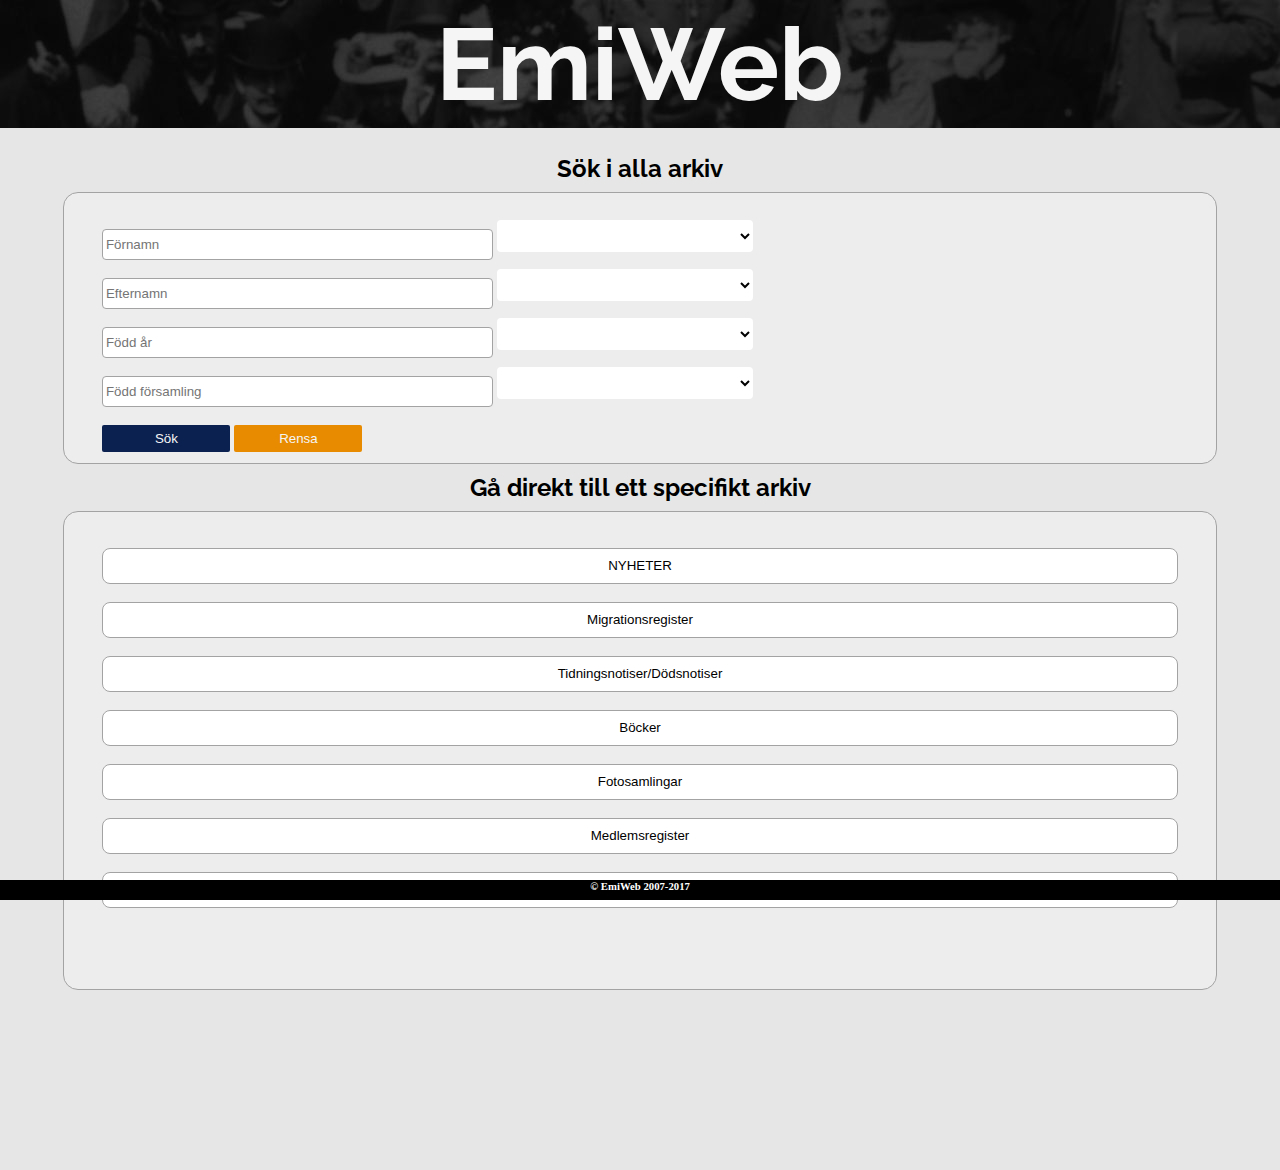
==== EmiWeb/EmiWeb/index.html @ d7b3f419 "Add files via upload" ====
<!DOCTYPE html>
<html lang="en">
<head>
  <meta charset="utf-8">
   <link rel="stylesheet" href="styles.css">
   <link rel="shortcut icon" href="emiweb.ico">
   <script src="script.js"></script>
  <link href="https://fonts.googleapis.com/css?family=Raleway:600&display=swap" rel="stylesheet">
  <title>EmiWeb</title>
</head>
<body>

<div class ="container">
    <div class ="header">
      <h1> EmiWeb </h1>
    </div>
    <div class ="content">
        <h2>Sök i alla arkiv</h2>
      <div class="allSearchForm">
        <form>
            <input type ="text" placeholder="Förnamn" name ="firstname">
            <select>
                <option value="volvo">Innehåller</option>
                <option value="saab">Börjar med</option>
                <option value="mercedes">Slutar med</option>
                <option value="audi">Exakt</option>
                <option value="audi">Soundex</option>
              </select> <br>
            <input type ="text" placeholder="Efternamn" name ="lastname">
            <select>
                <option value="volvo">Innehåller</option>
                <option value="saab">Börjar med</option>
                <option value="mercedes">Slutar med</option>
                <option value="audi">Exakt</option>
                <option value="audi">Soundex</option>
              </select> <br>
            <input type ="text" placeholder="Född år" name ="bornyear">
            <select>
                <option value="volvo">Innehåller</option>
                <option value="saab">Börjar med</option>
                <option value="mercedes">Slutar med</option>
                <option value="audi">Exakt</option>
                <option value="audi">Soundex</option>
              </select> <br>
            <input type ="text" placeholder="Född församling" name ="bornyear">
            <select>
                <option value="volvo">Innehåller</option>
                <option value="saab">Börjar med</option>
                <option value="mercedes">Slutar med</option>
                <option value="audi">Exakt</option>
                <option value="audi">Soundex</option>
              </select> <br>
        </form>
        <button class="button buttonSearch"> Sök </button>
        <button class="button buttonClear"> Rensa </button>
      </div>
        <h2>Gå direkt till ett specifikt arkiv</h2>
      <div class="specficSearch">
        <button class="button buttonArchive" onclick="showListFunction('showNews')">NYHETER</button> <br>
          <ul id= "showNews">
            <li>Svenskamerikanska kyrkoarkivet, ca 560.000 poster</li>
            <li>New Yorks passagerarlistor över skandinaver, ca ca 1.100.000 poster</li>
          </ul>
        <button class="button buttonArchive" onclick="showListFunction('showMigrationsregister')">Migrationsregister</button> <br>
        <ul id = "showMigrationsregister">
          <li><h5>Sverige</li></h5>
          <li>Passagerarlistor för svenska hamnar, ca 1.400.000 poster <a href = "infoArchive.html#InfoPassSweHarbor">(om arkivet)</a></li>
          <li>Emigranter i svenska kyrkböcker, ca 1.300.000 poster <a href = "infoArchive.html#InfoEmiSweChurch">(om arkivet)</a></li>
          <li>Immigranter i svenska kyrkböcker, ca 300.000 poster (om arkivet)</li>
          <li>Svenskar över Kristiania(Oslo), ca 18.000 poster (om arkivet)</li>
          <li>SCB Emigranter, ca 1.500.000 poster (om arkivet)</li>
          <li>SCB Immigranter, ca 500.000 poster (om arkivet)</li>
          <li><h5>Norge</li></h5>
          <li>Emigranter i norska kyrkböcker, ca 100.000 poster</li>
          <li>Immigranter i norska kyrkböcker, ca 4.500 poster (om arkivet)</li>
          <li><h5>Danmark</li></h5>
          <li>Den danska emigrantdatabasen, ca 400.000 poster (om arkivet)</li>
          <li><h5>Åland</li></h5>
          <li>Den åländska emigrantdatabasen, ca 1.900 poster (om arkivet)</li>
          <li><h5>Skandinavien</li></h5>
          <li>Mormonska passagerarlistor, Skandinavien, ca 27.000 poster(om arkivet)</li>
        </ul>
        <button class="button buttonArchive" onclick="showListFunction('showPaperDeath')">Tidningsnotiser/Dödsnotiser</button>  <br>
        <ul id ="showPaperDeath">
          <li>Dödsnotiser från Svenskamerikanska tidningar, ca 90.000 poster varav ca 4.600 skannade original (om arkivet)</li>
          <li>Tidningsnotiser från Värmländska tidningar, ca 4.300 poster (om arkivet)</li>
          <li>Riksföreningen Sverigekontakts personhistoriska arkiv, ca 5.500 poster (om arkivet)</li>
        </ul>
        <button class="button buttonArchive" onclick="showListFunction('showBooks')">Böcker</button> <br>
        <ul id ="showBooks">
          <li>Svenskamerikanskt bokindex, ca 20.000 poster (om arkivet)</li>
        </ul>
        <button class="button buttonArchive"onclick="showListFunction('showPhoto')">Fotosamlingar</button> <br>
        <ul id ="showPhoto">
          <li>Swenson Centers fotosamling, ca 1.500 poster (om arkivet)</li>
          <li>Sverige Amerika Centrets emigrantfotosamling, ca 1.700 poster (om arkivet)</li>
        </ul>
        <button class="button buttonArchive"onclick="showListFunction('showMembers')">Medlemsregister</button> <br>
        <ul id ="showMembers">
          <li>Svenskamerikanska föreningsmedlemmar, ca 31.000 poster (om arkivet)</li>
        </ul>
        <button class="button buttonArchive"onclick="showListFunction('showExtra')">Övrigt</button> <br>
        <ul id ="showExtra">
          <li>Dalslänningar födda i Amerika, ca 4.500 poster (om arkivet)</li>
          <li>Northern Pacific Railway Company, ca 3.100 filer (om arkivet)</li>
          <li>Beväringens Levnadsbeskrivningar, ca 5.000 poster (om arkivet)</li>
          <li>Arbetstillstånd Danmark, ca 100.000 poster</li>
          <li>Svenskar i Alaska, ca 4.000 poster (om arkivet)</li>
          <li>Svenskamerikanska jubileumsskrifter, ca 200 poster (om arkivet)</li>
        </ul>
        <br>
      </div>

  </div>
</div>

  <footer class ="myFooter">
    <h6> © EmiWeb 2007-2017 </h6>
  </footer>

</body>

</html>
---- EmiWeb/EmiWeb/styles.css ----
/*comment stylesheet*/

/*#0B2250*/
*{
    margin: 0;
}
body,html {
  width: 100%;
  height: 120%;
  background: #e6e6e6;
  display: flex;
  flex-direction: column;
}

/*********** ALL DIVS *****************/

.header {
  background-image:url("header.jpg");
  background-position: center;
  width:100%;
  height: 10vw;
  position:absolute;
}
.contentArchive{
  margin-top: 12vw;
  margin-left: 1vw;
  margin-right: 1vw;
  margin-bottom: 20px;
}

.container{
  margin-top: 10vw;
  width: 100vw;
  height:130%;
  margin: 0 auto;
  position: absolute;
  color:black;
}
.content{
  margin-top: 12vw;
}
.allSearchForm{
  width:87vw;
  background-color: #ededed;
  height: 27vh;
  margin: 0 auto;
  margin-top: 1vh;
  margin-bottom: 1vh;
  border-radius: 15px;
  border: 0.5px solid #a3a3a3;
  padding-top: 3vh;
  padding-left: 3vw;
  min-height: calc(3*5vh);
  vertical-align: middle;

}
.specficSearch{
  background-color:#ededed;
  width:84vw;
  height:50vh;
  margin: 0 auto;
  margin-top: 1vh;
  border-radius: 15px;
  border: 0.5px solid #a3a3a3;
  margin-bottom: 10vh;
  padding-top: 3vh;
  padding-left: 3vw;
  padding-right: 3vw;
  overflow: auto;
}

footer{
  width:100%;
  height:20px;
  background-color: black;
  color: white;
  text-align: center;
  position: fixed;
  left: 0;
  bottom: 0;
}

/******** ALL TEXTS AND HEADERS ***********/

h1 {
    font-family: 'Raleway', sans-serif;
    color:#F5F5F5;
    font-size: 8vw;
    margin: 0;
    position: absolute;
    top: 50%;
    left: 50%;
    transform: translate(-50%, -50%);
    overflow: hidden;
}

h2{
  font-family: 'Raleway', sans-serif;
  color:black;
  text-align: center;

}

h5{
    font-family: 'Raleway', sans-serif;
    font-size: 2vh;
}
/******** BUTTONS ***********/

.button{
  cursor:pointer;
  text-align: center;
  height: 3vh;
  width: 10vw;
  margin-top:1vh;
  margin-bottom: 1vh;
}
.buttonSearch{
  background-color: #0B2250;
  color:#F5F5F5;
  border-radius: 2px;
  border:none;
}
.buttonSearch:hover{
  background-color: #263f70;
}
.buttonClear{
  background-color: #e88b00;
  color:#F5F5F5;
  border-radius: 2px;
  border:none;
}
.buttonClear:hover{
  background-color: #eda539;
}

.buttonArchive{
  width:100%;
  height:4vh;
  background-color: white;
  border-radius: 8px;
    border: 1px solid #a3a3a3;
}
.buttonArchive:hover{
  width:100%;
  height:4vh;
  background-color: grey;
}
/******** STYLE THE INPUT FORM ***********/
input[type=text] {
  border: 1px solid #a3a3a3;
  border-radius: 4px;
  height: 3vh;
  width: 30vw;
  padding-left: 0.2vw;
  margin-bottom: 1vh;
}
::placeholder{
  margin-left: 10vw;
}
select{
  height: 3vh;
  width: 20vw;
  padding: 16px 20px;
  border: none;
  border-radius: 4px;
  background-color: white;
}
/******** STYLE LIST ***********/
ul{
  list-style-type: none;
  display: none;
  font-size: 2vh;
  font-family: arial;
}
#showNews{
  display: none;
  color: black;

}
#showMigrationsregister{
  display:none;
  color:black;
}
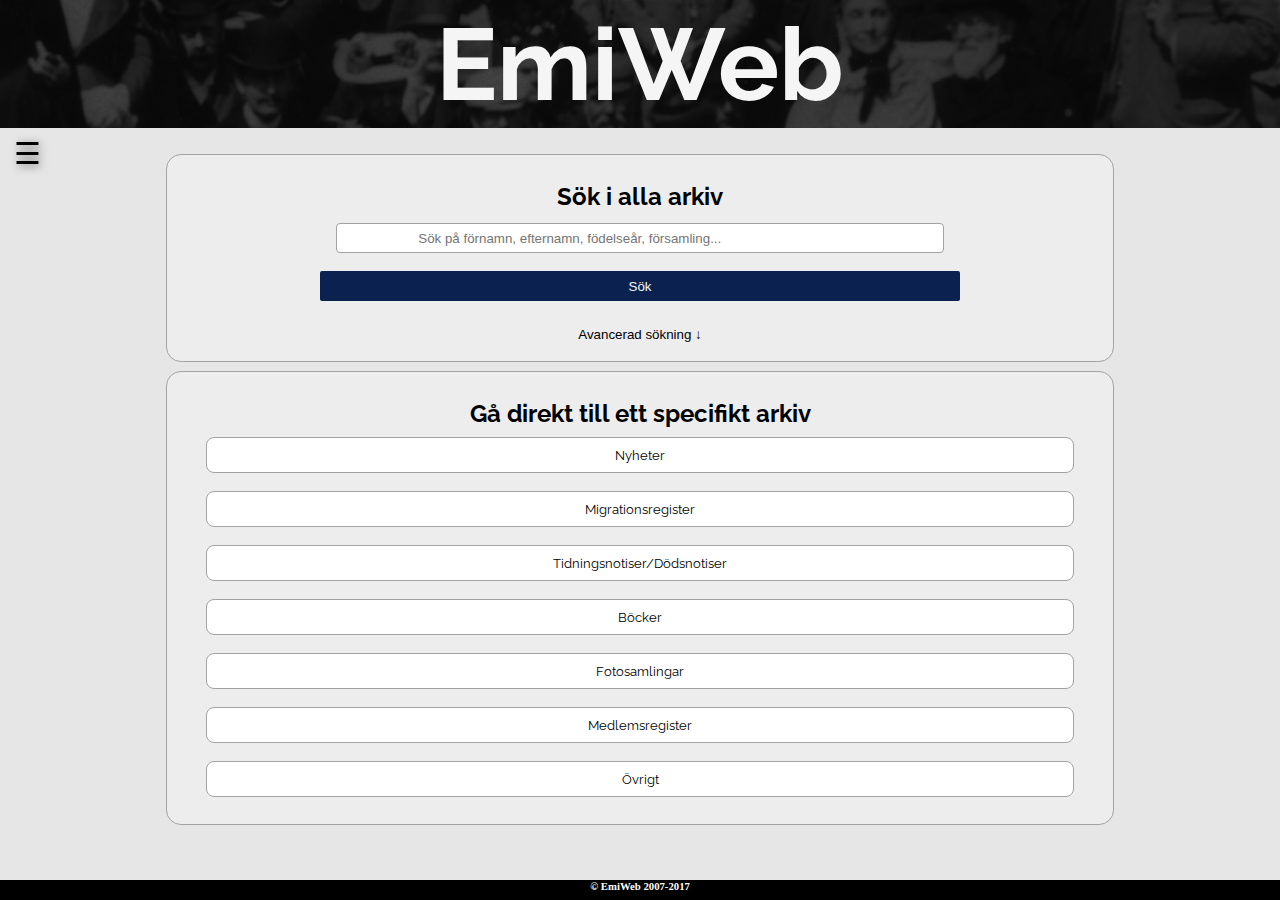
==== commit 3272b9c8: "Add files via upload" ====
--- a/EmiWeb/EmiWeb/index.html
+++ b/EmiWeb/EmiWeb/index.html
@@ -2,10 +2,12 @@
 <html lang="en">
 <head>
   <meta charset="utf-8">
+  <meta name="viewport" content="width=device-width, initial-scale=1">
    <link rel="stylesheet" href="styles.css">
    <link rel="shortcut icon" href="emiweb.ico">
-   <script src="script.js"></script>
-  <link href="https://fonts.googleapis.com/css?family=Raleway:600&display=swap" rel="stylesheet">
+   <script src = "https://ajax.googleapis.com/ajax/libs/jquery/3.2.1/jquery.min.js"></script>
+   <script src="script2.js"></script>
+  <link href="https://fonts.googleapis.com/css?family=Raleway:400,600&display=swap" rel="stylesheet">
   <title>EmiWeb</title>
 </head>
 <body>
@@ -14,49 +16,47 @@
     <div class ="header">
       <h1> EmiWeb </h1>
     </div>
+
+    <div id ="frontSideNav" class ="sidenav">
+      <a href="javascript:void(0)" class="closebtn" onclick="closeNav()">&times;</a>
+      <a href="index.html">Start</a>
+      <a href="#">Sök</a>
+      <a href="help.html#help-faq">Hjälp</a>
+      <a href="#">Kontakt</a>
+      <br><br>
+      <a href="#">Min sida</a>
+      <a href="#">Logga ut</a>
+  </div>
+
+  <button onclick="openNav()" id="myNavBtn" title="Go to top">&#9776;</button>
+
     <div class ="content">
-        <h2>Sök i alla arkiv</h2>
+
       <div class="allSearchForm">
-        <form>
-            <input type ="text" placeholder="Förnamn" name ="firstname">
-            <select>
-                <option value="volvo">Innehåller</option>
-                <option value="saab">Börjar med</option>
-                <option value="mercedes">Slutar med</option>
-                <option value="audi">Exakt</option>
-                <option value="audi">Soundex</option>
-              </select> <br>
-            <input type ="text" placeholder="Efternamn" name ="lastname">
-            <select>
-                <option value="volvo">Innehåller</option>
-                <option value="saab">Börjar med</option>
-                <option value="mercedes">Slutar med</option>
-                <option value="audi">Exakt</option>
-                <option value="audi">Soundex</option>
-              </select> <br>
-            <input type ="text" placeholder="Född år" name ="bornyear">
-            <select>
-                <option value="volvo">Innehåller</option>
-                <option value="saab">Börjar med</option>
-                <option value="mercedes">Slutar med</option>
-                <option value="audi">Exakt</option>
-                <option value="audi">Soundex</option>
-              </select> <br>
-            <input type ="text" placeholder="Född församling" name ="bornyear">
-            <select>
-                <option value="volvo">Innehåller</option>
-                <option value="saab">Börjar med</option>
-                <option value="mercedes">Slutar med</option>
-                <option value="audi">Exakt</option>
-                <option value="audi">Soundex</option>
-              </select> <br>
-        </form>
-        <button class="button buttonSearch"> Sök </button>
-        <button class="button buttonClear"> Rensa </button>
+<h2>Sök i alla arkiv</h2>
+        <div id="formDiv">
+          <form  name="allSearchForms" action="result.html" method="GET" onsubmit="googleSearchFunction()">
+              <input type ="search" autocomplete="off" id="googleSearch" placeholder="Sök på förnamn, efternamn, födelseår, församling..." name ="allSearchInput">
+              <button onclick="allSearchFunction" type="submit" class="button buttonSearch"> Sök </button>
+            </form>
+            <button class="button AdvancedSearch" onclick="openAdvancedSearch()"> Avancerad sökning &#8595; </button>
+        </div>
+        <div id="AdvancedMenu">
+          <h3> Sök med avancerad sökning </h3>
+          <form  name="advancedSearchForm" action="result.html" method="GET" onsubmit="AdvancedSearchFunction()">
+              <input type ="search" autocomplete="off" id="advSearch" placeholder="Förnamn..." name ="FirstName"><br>
+              <input type ="search" autocomplete="off" id="advSearch" placeholder="Efternamn..." name ="LastName"><br>
+              <input type ="search" autocomplete="off" id="advSearch" placeholder="Födelseår..." name ="DateBirth"><br>
+              <button onclick="allSearchFunction()" type="submit" class="button buttonSearch"> Sök med avancerad sökning </button>
+            </form>
+        </div>
       </div>
-        <h2>Gå direkt till ett specifikt arkiv</h2>
+      <div>
+
+
       <div class="specficSearch">
-        <button class="button buttonArchive" onclick="showListFunction('showNews')">NYHETER</button> <br>
+<h2>Gå direkt till ett specifikt arkiv</h2>
+        <button class="button buttonArchive" onclick="showListFunction('showNews')">Nyheter</button> <br>
           <ul id= "showNews">
             <li>Svenskamerikanska kyrkoarkivet, ca 560.000 poster</li>
             <li>New Yorks passagerarlistor över skandinaver, ca ca 1.100.000 poster</li>
--- a/EmiWeb/EmiWeb/styles.css
+++ b/EmiWeb/EmiWeb/styles.css
@@ -3,16 +3,31 @@
 /*#0B2250*/
 *{
     margin: 0;
+    box-sizing: border-box;
 }
 body,html {
   width: 100%;
-  height: 120%;
+  height: 100%;
   background: #e6e6e6;
   display: flex;
   flex-direction: column;
 }
-
 /*********** ALL DIVS *****************/
+
+#AdvancedMenu{
+  display: none;
+  text-align: center;
+  margin-bottom: 2vh;
+  min-height: 150px;
+  margin-top: -10px;
+}
+#formDiv{
+  width: 100%;
+  min-height: 150px;
+  position: relative;
+  vertical-align: middle;
+  text-align: center;
+}
 
 .header {
   background-image:url("header.jpg");
@@ -23,15 +38,16 @@
 }
 .contentArchive{
   margin-top: 12vw;
-  margin-left: 1vw;
-  margin-right: 1vw;
+  margin-left: 50px;
+  margin-right: 50px;
   margin-bottom: 20px;
+  text-align: justify;
 }
 
 .container{
   margin-top: 10vw;
   width: 100vw;
-  height:130%;
+  height:100%;
   margin: 0 auto;
   position: absolute;
   color:black;
@@ -39,40 +55,101 @@
 .content{
   margin-top: 12vw;
 }
-.allSearchForm{
-  width:87vw;
-  background-color: #ededed;
-  height: 27vh;
+.helpcontainer{
+  margin-top:12vw;
+  margin-left:50px;
+  margin-right: 50px;
+}
+
+.help-Shift{
+    background-color: white;
+}
+.help-menu{
+  width:100%;
+  margin-top: 1vw;
+  display: flex;
+  overflow: auto;
+  font-family: 'Raleway', sans-serif;
+}
+
+.helpSection{
+  display: none;
+  margin-left: 10px;
+  margin-right: 10px;
+  margin-top:1vw;
+  text-align: justify;
+}
+.upperMenuSearch{
+  display: table;
   margin: 0 auto;
   margin-top: 1vh;
   margin-bottom: 1vh;
+}
+.allSearchForm{
+  /*height:200px;*/
+  background-color: red;
+  min-height: 150px;
+  width:74vw;
+  height: 100%;
+  display: block;
+  background-color: #ededed;
   border-radius: 15px;
   border: 0.5px solid #a3a3a3;
+  margin: 0 auto;
+  position: relative;
+  margin-top: 1vh;
+  margin-bottom: 1vh;
+  overflow:auto;
+  vertical-align: middle;
   padding-top: 3vh;
   padding-left: 3vw;
-  min-height: calc(3*5vh);
-  vertical-align: middle;
-
+  padding-right: 3vw;
 }
 .specficSearch{
   background-color:#ededed;
-  width:84vw;
-  height:50vh;
+  width:74vw;
+  /*height:50vh;*/
   margin: 0 auto;
   margin-top: 1vh;
   border-radius: 15px;
   border: 0.5px solid #a3a3a3;
   margin-bottom: 10vh;
+  vertical-align: middle;
   padding-top: 3vh;
   padding-left: 3vw;
   padding-right: 3vw;
   overflow: auto;
-}
-
+  display: table;
+}
+
+.containerResult{
+  margin-top: 12vw;
+  margin-left: 50px;
+  margin-right: 50px;
+  margin-bottom: 20px;
+}
+
+#results{
+  background-color:#ededed;
+  width:80%;
+  height:50%;
+  margin: 0 auto;
+  border-radius: 15px;
+  border: 0.5px solid #a3a3a3;
+  padding-top: 3vh;
+  padding-left: 3vw;
+  padding-bottom: 3vh;
+  padding-right: 3vw;
+  display: table;
+  margin-bottom: 4vh;
+  margin-top: 1vh;
+  overflow: auto;
+}
 footer{
   width:100%;
   height:20px;
   background-color: black;
+  margin-top: 30px;
   color: white;
   text-align: center;
   position: fixed;
@@ -100,12 +177,77 @@
   text-align: center;
 
 }
-
+h3{
+    font-family: 'Raleway', sans-serif;
+    font-size: 2vw;
+}
 h5{
     font-family: 'Raleway', sans-serif;
     font-size: 2vh;
 }
+hr {
+    display: block;
+    height: 2px;
+    border: 0;
+    border-top: 3px dashed #ccc;
+    margin: 1em 0;
+    padding: 0;
+}
 /******** BUTTONS ***********/
+
+
+.help-button{
+  cursor: pointer;
+  color:#F5F5F5;
+  display: block;
+  width: 100%;
+  height: 50px;
+  text-align: center;
+  font-size: 25px;
+  font-family: 'Raleway', sans-serif;
+  vertical-align: middle;
+  overflow: scroll;
+  background-color: black;
+}
+.help-button:checked{
+  background-color: white;
+  color:black;
+}
+#myBtn {
+  height: 50px;
+  width: 50px;
+  font-size: 40px;
+  opacity: 0.8;
+  background-color: white;
+  position: fixed;
+  bottom: 30px;
+  z-index: 99;
+  right: 30px;
+  cursor: pointer;
+  display: none;
+  vertical-align: middle;
+  text-align: center;
+  border-radius: 10px; /* Rounded corners */
+}
+
+#myBtn:hover {
+  background-color: #555; /* Add a dark-grey background on hover */
+}
+
+#myNavBtn{
+  height: 50px;
+  width: 50px;
+  position: fixed;
+  /*z-index: 99;*/
+  left:2px;
+  top: 10vw;
+  cursor: pointer;
+  border: none;
+  background-color: transparent;
+  transition: 0.5s;
+  font-size: 30px;
+  text-shadow: 2px 2px 8px #6b6b6b;
+}
 
 .button{
   cursor:pointer;
@@ -117,9 +259,16 @@
 }
 .buttonSearch{
   background-color: #0B2250;
+  width: 50vw;
+  height: 3vh;
+  min-height: 30px;
   color:#F5F5F5;
   border-radius: 2px;
   border:none;
+  margin-top: 1vh;
+  text-align: center;
+  position: relative;
+
 }
 .buttonSearch:hover{
   background-color: #263f70;
@@ -139,25 +288,52 @@
   height:4vh;
   background-color: white;
   border-radius: 8px;
-    border: 1px solid #a3a3a3;
+  font-family: 'Raleway', sans-serif;
+  border: 1px solid #a3a3a3;
 }
 .buttonArchive:hover{
   width:100%;
   height:4vh;
   background-color: grey;
 }
+
+.AdvancedSearch{
+  border: none;
+  height: 2vh;
+  min-height: 30px;
+  background-color: #ededed;
+  width: auto;
+}
+.AdvancedSearch:hover{
+  border: none;
+  text-decoration: underline;
+  background-color: #ededed;
+  width: auto;
+}
+#turnaround{
+  -webkit-transform: rotate(-90deg);
+  -moz-transform: rotate(-90deg);
+}
 /******** STYLE THE INPUT FORM ***********/
-input[type=text] {
+input[type=search] {
   border: 1px solid #a3a3a3;
+  height: 2vh;
+  min-height: 30px;
+  width:  70%;
+  margin: 0 auto;
+  margin-left: auto;
+  margin-right: auto;
   border-radius: 4px;
-  height: 3vh;
-  width: 30vw;
   padding-left: 0.2vw;
   margin-bottom: 1vh;
+  text-align: center;
+  position: relative;
+  margin-top: 1vw;
 }
 ::placeholder{
   margin-left: 10vw;
 }
+
 select{
   height: 3vh;
   width: 20vw;
@@ -173,12 +349,344 @@
   font-size: 2vh;
   font-family: arial;
 }
-#showNews{
+
+li{
+  height:30px;
+  width:100%;
+
+}
+
+/******** STYLE LINKS ***********/
+
+a{
+  color:#e88b00;
+  text-decoration: none;
+}
+a:hover{
+  text-decoration:underline;
+}
+
+/************ NAVBAR ************/
+
+.sidenav {
+  height: 100%;
+  width: 0;
+  position: fixed;
+  z-index: 1;
+  top: 0;
+  left: 0;
+  background-color: #111;
+  overflow-x: hidden;
+  overflow: auto;
+  transition: 0.5s;
+  padding-top: 60px;
+}
+
+.sidenav a {
+  padding: 8px 8px 8px 32px;
+  text-decoration: none;
+  font-size: 25px;
+  font-family:  'Raleway', sans-serif;
+  color: #818181;
+  display: block;
+}
+
+.sidenav a:hover {
+  color: #f1f1f1;
+}
+
+.sidenav .closebtn {
+  position: absolute;
+  top: 0;
+  right: 25px;
+  font-size: 36px;
+  margin-left: 50px;
+}
+
+/* Responsive layout - when the screen is less than 600px wide, make the two columns stack on top of each other instead of next to each other */
+@media screen and (max-width: 600px) {
+
+  #myNavBtn{
+    font-size: 15px;
+    height:15px;
+    width:15px;
+  }
+
+  #myBtn{
+    height: 25px;
+    width: 25px;
+    font-size: 15px;
+    opacity: 0.8;
+  }
+
+  .contentArchive{
+    margin-left: 25px;
+    margin-right: 25px;
+    font-size: 12px;
+
+
+  }
+  ::placeholder{
+    margin-left: 10vw;
+    font-size: 1vw;
+  }
+
+  .helpcontainer{
+    margin-top:10vw;
+    margin-left:25px;
+    margin-right: 25px;
+  }
+
+  .containerResult{
+    margin-top: 12vw;
+    margin-left: 15px;
+    margin-right: 15px;
+    margin-bottom: 20px;
+  }
+  .help-button{
+    font-size: 15px;
+  }
+
+  .resultHeading{
+    font-size: 100%;
+  }
+}
+
+
+#help-contact{
+  display: block;
+}
+
+.tabsContain{
+  display: flex;
+  position: relative;
+  background-color:#1abc9c;
+
+  height: 50%;
+}
+
+.tabs::before,
+.tabs::after {
+  content: "";
+  display: table;
+}
+.tabs::after {
+  clear: both;
+}
+
+.tab{
+  width:100%;
+  float: left;
+}
+
+.tab-switch{
   display: none;
-  color: black;
-
-}
-#showMigrationsregister{
-  display:none;
-  color:black;
-}
+}
+.tab-label{
+  position: relative;
+  display: block;
+  cursor: pointer;
+  color:fff;
+  position: relative;
+  background:  #1abc9c;
+  border-right: 0.125rem solid #16a085;
+}
+
+.tab-label:hover{
+  transition: top 0.25s;
+}
+
+.tab-content{
+  position: absolute;
+  z-index: 1;
+  transition: all 0.35s;
+  opacity: 0;
+  overflow: hidden;
+  background: #fff;
+}
+
+.tab-switch:checked + .tab-label {
+  background: #fff;
+  color: #2c3e50;
+  border-bottom: 0;
+  border-right: 0.125rem solid #fff;
+  transition: all 0.35s;
+  z-index: 1;
+  top: -0.0625rem;
+}
+.tab-switch:checked + label + .tab-content {
+  z-index: 2;
+  opacity: 1;
+  transition: all 0.35s;
+}
+
+
+
+  /********** RESULT SECTION STYLES ************/
+
+  .resultDivContainer{
+    width:100%;
+    /*height:100px;*/
+    display: flex;
+    z-index: 99;
+
+  }
+  .resultDivHead{
+    width: 50%;
+    flex:none;
+    vertical-align: middle;
+    margin: 0 auto;
+    float: left;
+    padding-top: 3vh;
+    padding-left: 3vw;
+    padding-bottom: 3vh;
+    padding-right: 3vw;
+    font-family:  'Raleway', sans-serif;
+
+  }
+  .resultDivPerson{
+    flex:1;
+  /*  height:100px;*/
+    width: 50%;
+    display:table;
+    margin-top: 3vh;
+    margin-bottom: 3vh;
+  }
+
+  .resultListLI{
+    display: table-row;
+    width:100%;
+  }
+  .resultListLI:nth-child(odd) {
+    background-color: #dedede;
+
+}
+
+#tableIdResult{
+  width: 100%;
+}
+#resultListOL{
+  padding: 0;
+  list-style-type: none;
+  width:100%;
+  display: table;
+}
+
+#number_of_hits_h5{
+  text-align: center;
+  margin-bottom: 1vh;
+  font-size:(1vh+1vw);
+}
+
+#jsonfan{
+  display: none;
+}
+th{
+  font-family:'Raleway', sans-serif;
+  font-size: 15px;
+}
+table {
+    border-collapse: collapse;
+}
+tr {
+
+  border-bottom:1pt solid grey;
+}
+td{
+  font-family:'Raleway', sans-serif;
+  font-style: medium;
+  float: right;
+  text-align: right;
+  font-size: 10px;
+  display: table-cell;
+  width: 100%;
+  margin-top:3px;
+}
+
+
+
+@media screen and (max-width: 400px) {
+
+  #myNavBtn{
+    font-size: 10px;
+    height:10px;
+    width:10px;
+  }
+
+  #myBtn{
+    height: 15px;
+    width: 15px;
+    font-size: 5px;
+    opacity: 0.8;
+  }
+
+  .contentArchive{
+    margin-left: 25px;
+    margin-right: 25px;
+    font-size: 12px;
+
+
+  }
+  ::placeholder{
+    margin-left: 10vw;
+    font-size: 1vh;
+  }
+
+  .helpcontainer{
+    margin-top:10vw;
+    margin-left:25px;
+    margin-right: 25px;
+  }
+
+  .containerResult{
+    margin-top: 12vw;
+    margin-left: 15px;
+    margin-right: 15px;
+    margin-bottom: 20px;
+  }
+  .help-button{
+    font-size: 15px;
+  }
+
+  .resultHeading{
+    font-size: 100%;
+  }
+
+  .resultDivHead{
+    font-size:10px;
+  }
+
+  th{
+    font-family:'Raleway', sans-serif;
+    font-size: 10px;
+  }
+  td{
+    font-family:'Raleway', sans-serif;
+    font-style: medium;
+    float: right;
+    text-align: right;
+    font-size: 8px;
+    display: table-cell;
+    width: 100%;
+    margin-top:3px;
+  }
+}
+
+/***************** PROFILE ***********************/
+
+.personCont{
+  background-color:#ededed;
+  width:74vw;
+  /*height:50vh;*/
+  margin: 0 auto;
+  margin-top: 1vh;
+  border-radius: 15px;
+  border: 0.5px solid #a3a3a3;
+  margin-bottom: 10vh;
+  vertical-align: middle;
+  padding-top: 3vh;
+  padding-left: 3vw;
+  padding-right: 3vw;
+  overflow: auto;
+
+}
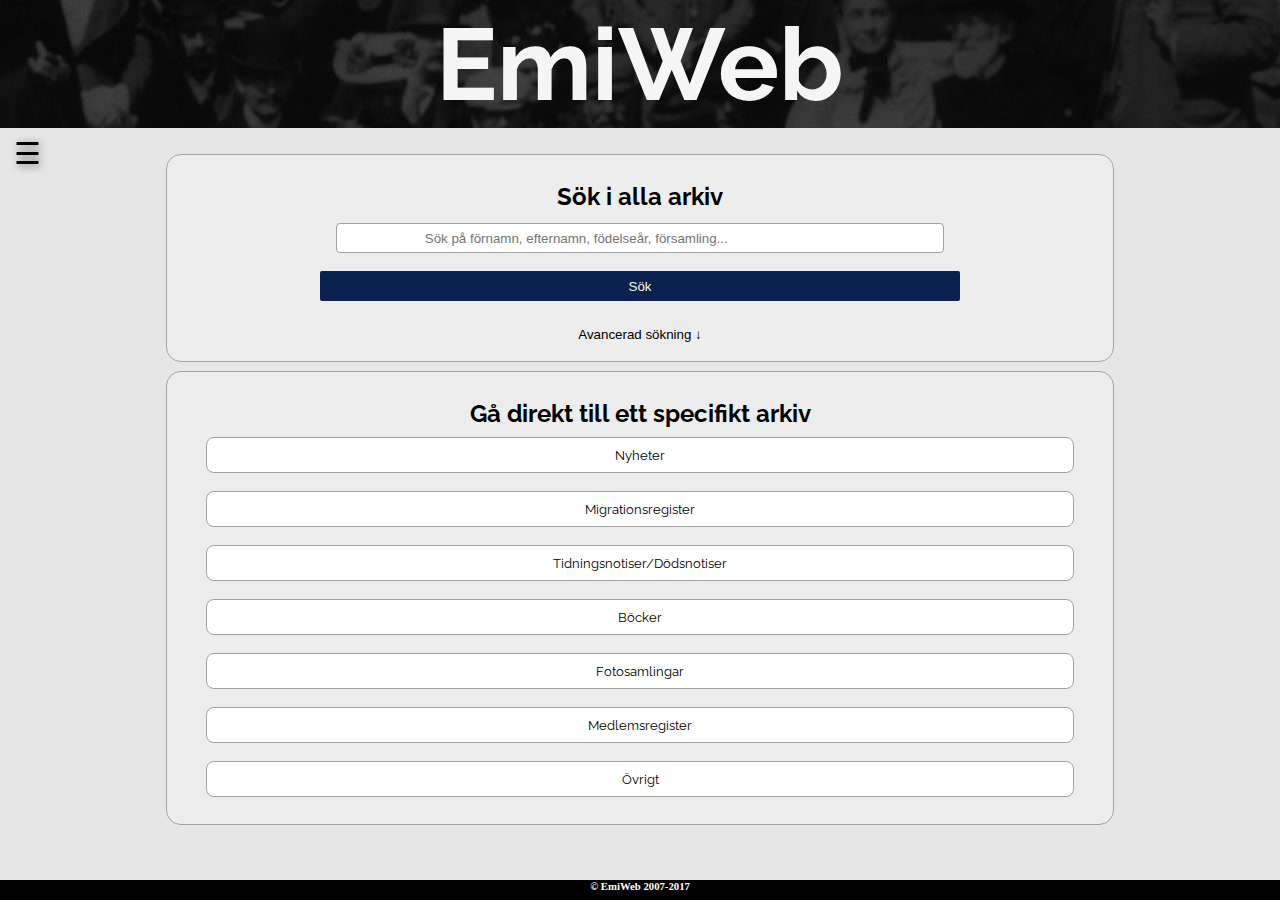
==== commit c7fbee6f: "Add files via upload" ====
--- a/EmiWeb/EmiWeb/index.html
+++ b/EmiWeb/EmiWeb/index.html
@@ -6,7 +6,7 @@
    <link rel="stylesheet" href="styles.css">
    <link rel="shortcut icon" href="emiweb.ico">
    <script src = "https://ajax.googleapis.com/ajax/libs/jquery/3.2.1/jquery.min.js"></script>
-   <script src="script2.js"></script>
+   <script src="script-index.js"></script>
   <link href="https://fonts.googleapis.com/css?family=Raleway:400,600&display=swap" rel="stylesheet">
   <title>EmiWeb</title>
 </head>
@@ -14,7 +14,7 @@
 
 <div class ="container">
     <div class ="header">
-      <h1> EmiWeb </h1>
+      <a href="index.html"><h1> EmiWeb </h1></a>
     </div>
 
     <div id ="frontSideNav" class ="sidenav">
@@ -32,30 +32,43 @@
 
     <div class ="content">
 
-      <div class="allSearchForm">
-<h2>Sök i alla arkiv</h2>
-        <div id="formDiv">
-          <form  name="allSearchForms" action="result.html" method="GET" onsubmit="googleSearchFunction()">
-              <input type ="search" autocomplete="off" id="googleSearch" placeholder="Sök på förnamn, efternamn, födelseår, församling..." name ="allSearchInput">
-              <button onclick="allSearchFunction" type="submit" class="button buttonSearch"> Sök </button>
+      <div class="index-d-search">
+        <h2>Sök i alla arkiv</h2>
+        <div id="index-d-forms">
+          <!--<form  name="allSearchForms" action="result.html" method="GET" onsubmit="googleSearchFunction()"> -->
+          <form  name="allSearchForms">
+              <input type ="text"  onsubmit="googleSearchFunction()" autocomplete="off" id="index-input-googleSearch" placeholder="Sök på förnamn, efternamn, födelseår, församling...">
+              <button onclick="googleSearchFunction()" type="button" id="button_google" class="button buttonSearch"> Sök </button>
             </form>
             <button class="button AdvancedSearch" onclick="openAdvancedSearch()"> Avancerad sökning &#8595; </button>
         </div>
-        <div id="AdvancedMenu">
-          <h3> Sök med avancerad sökning </h3>
+        <div id="index-d-advanced">
+          <h2> Sök med avancerad sökning </h2>
           <form  name="advancedSearchForm" action="result.html" method="GET" onsubmit="AdvancedSearchFunction()">
-              <input type ="search" autocomplete="off" id="advSearch" placeholder="Förnamn..." name ="FirstName"><br>
-              <input type ="search" autocomplete="off" id="advSearch" placeholder="Efternamn..." name ="LastName"><br>
-              <input type ="search" autocomplete="off" id="advSearch" placeholder="Födelseår..." name ="DateBirth"><br>
-              <button onclick="allSearchFunction()" type="submit" class="button buttonSearch"> Sök med avancerad sökning </button>
+              <input type ="text" autocomplete="off" id="index-adv-search-firstName" placeholder="Förnamn..." name ="FirstName"><br>
+              <input type ="text" autocomplete="off" id="index-adv-search-LastName" placeholder="Efternamn..." name ="LastName"><br>
+              <input type ="text" autocomplete="off" id="index-adv-search-DateBirth" placeholder="Födelseår..." name ="DateBirth"><br>
+              <button onclick="AdvancedSearchFunction()" type="button" class="button buttonSearch"> Sök med avancerad sökning </button>
             </form>
         </div>
       </div>
-      <div>
+
+      <div id ="index-d-result">
+        <h2 id="headerSearch"></h2>
+        <h5 id="number_of_hits_h5"></h5>
+        <ol id ="index-ol-result">
+        </ol>
 
 
+        <div id="index-d-result-page">
+          <button value="page-back" onclick="pageTurnerFunction(this.value)" class="index-page-turner">&#8249;</button>
+          <p id="index-p-page"></p>
+          <button value="page-forward" onclick="pageTurnerFunction(this.value)" class="index-page-turner">&#8250;</button>
+        </div>
+      </div>
+
       <div class="specficSearch">
-<h2>Gå direkt till ett specifikt arkiv</h2>
+        <h2>Gå direkt till ett specifikt arkiv</h2>
         <button class="button buttonArchive" onclick="showListFunction('showNews')">Nyheter</button> <br>
           <ul id= "showNews">
             <li>Svenskamerikanska kyrkoarkivet, ca 560.000 poster</li>
@@ -112,8 +125,7 @@
       </div>
 
   </div>
-</div>
-
+  </div>
   <footer class ="myFooter">
     <h6> © EmiWeb 2007-2017 </h6>
   </footer>
--- a/EmiWeb/EmiWeb/styles.css
+++ b/EmiWeb/EmiWeb/styles.css
@@ -1,5 +1,9 @@
 /*comment stylesheet*/
-
+/*
+F7F9F9
+bed8d4
+/f7f9f9-bed8d4-78d5d7-63d2ff-2081c3
+ */
 /*#0B2250*/
 *{
     margin: 0;
@@ -12,22 +16,7 @@
   display: flex;
   flex-direction: column;
 }
-/*********** ALL DIVS *****************/
-
-#AdvancedMenu{
-  display: none;
-  text-align: center;
-  margin-bottom: 2vh;
-  min-height: 150px;
-  margin-top: -10px;
-}
-#formDiv{
-  width: 100%;
-  min-height: 150px;
-  position: relative;
-  vertical-align: middle;
-  text-align: center;
-}
+/************************** GENERAL DIVS *************************************/
 
 .header {
   background-image:url("header.jpg");
@@ -36,6 +25,27 @@
   height: 10vw;
   position:absolute;
 }
+.containerResult{
+  margin-top: 12vw;
+  margin-left: 50px;
+  margin-right: 50px;
+  margin-bottom: 20px;
+}
+
+
+footer{
+  width:100%;
+  height:20px;
+  background-color: black;
+  margin-top: 30px;
+  color: white;
+  text-align: center;
+  position: fixed;
+  left: 0;
+  bottom: 0;
+}index-d-search
+
+/************************** ARChHIVE DIVS *************************************/
 .contentArchive{
   margin-top: 12vw;
   margin-left: 50px;
@@ -43,6 +53,8 @@
   margin-bottom: 20px;
   text-align: justify;
 }
+
+/************************** HELP DIVS *****************************************/
 
 .container{
   margin-top: 10vw;
@@ -55,7 +67,7 @@
 .content{
   margin-top: 12vw;
 }
-.helpcontainer{
+.help-d-container{
   margin-top:12vw;
   margin-left:50px;
   margin-right: 50px;
@@ -79,15 +91,66 @@
   margin-top:1vw;
   text-align: justify;
 }
-.upperMenuSearch{
+.containerResult{
+  margin-top: 12vw;
+  margin-left: 50px;
+  margin-right: 50px;
+  margin-bottom: 20px;
+}
+
+#results{
+  background-color:#ededed;
+  width:80%;
+  height:50%;
+  margin: 0 auto;
+  border-radius: 15px;
+  border: 0.5px solid #a3a3a3;
+  padding-top: 3vh;
+  padding-left: 3vw;
+  padding-bottom: 3vh;
+  padding-right: 3vw;
   display: table;
+  margin-bottom: 4vh;
+  margin-top: 1vh;
+  overflow: auto;
+}
+/*************************INDEX****************************************/
+#index-d-result{
+  min-height: 150px;
+  width:74vw;
+  height: 50%;
+  display: none;
+  background-color: #ededed;
+  border-radius: 15px;
+  border: 0.5px solid #a3a3a3;
   margin: 0 auto;
+  position: relative;
   margin-top: 1vh;
   margin-bottom: 1vh;
-}
-.allSearchForm{
+  overflow:auto;
+  vertical-align: middle;
+  padding-top: 3vh;
+  padding-left: 3vw;
+  padding-right: 3vw;
+}
+
+#index-d-advanced{
+  display: none;
+  text-align: center;
+  margin-bottom: 2vh;
+  min-height: 150px;
+  margin-top: -10px;
+}
+#index-d-forms{
+  width: 100%;
+  min-height: 150px;
+  position: relative;
+  vertical-align: middle;
+  text-align: center;
+}
+
+.index-d-search{
   /*height:200px;*/
-  background-color: red;
   min-height: 150px;
   width:74vw;
   height: 100%;
@@ -121,42 +184,111 @@
   overflow: auto;
   display: table;
 }
-
-.containerResult{
-  margin-top: 12vw;
-  margin-left: 50px;
-  margin-right: 50px;
-  margin-bottom: 20px;
-}
-
-#results{
-  background-color:#ededed;
-  width:80%;
-  height:50%;
+#index-ol-result{
+  padding: 0;
+  list-style-type: none;
+  width:100%;
+  display: table;
+}
+#index-d-result-page{
+  display: none;
   margin: 0 auto;
-  border-radius: 15px;
-  border: 0.5px solid #a3a3a3;
-  padding-top: 3vh;
-  padding-left: 3vw;
-  padding-bottom: 3vh;
-  padding-right: 3vw;
-  display: table;
-  margin-bottom: 4vh;
-  margin-top: 1vh;
-  overflow: auto;
-}
-footer{
-  width:100%;
-  height:20px;
-  background-color: black;
-  margin-top: 30px;
-  color: white;
-  text-align: center;
-  position: fixed;
-  left: 0;
-  bottom: 0;
-}
-
+  margin-bottom: 10px;
+
+}
+.index-page-turner{
+  border-radius: 50%;
+  display: inline-block;
+  vertical-align: middle;
+  text-align: center;
+}
+#index-p-page{
+  display: inline-block;
+  margin-right: 5px;
+  margin-left: 5px;
+}
+
+/******************END OF INDEX*****************************/
+
+/******************************* HELP ****************************************/
+
+
+  .help-d-container{
+    margin-top:10vw;
+    margin-left:25px;
+    margin-right: 25px;
+  }
+
+
+  #help-contact{
+    display: block;
+  }
+
+  .help-d-tab-contain{
+    display: flex;
+    position: relative;
+    background-color:#1abc9c;
+
+    height: 50%;
+  }
+
+  .tabs::before,
+  .tabs::after {
+    content: "";
+    display: table;
+  }
+  .tabs::after {
+    clear: both;
+  }
+
+  .help-d-tab{
+    width:100%;
+    float: left;
+  }
+
+  .tab-switch{
+    display: none;
+  }
+  .tab-label{
+    position: relative;
+    display: block;
+    cursor: pointer;
+    color:fff;
+    position: relative;
+    background:  #1abc9c;
+    border-right: 0.125rem solid #16a085;
+  }
+
+  .tab-label:hover{
+    transition: top 0.25s;
+  }
+
+  .tab-content{
+    position: absolute;
+    z-index: 1;
+    transition: all 0.35s;
+    opacity: 0;
+    overflow: hidden;
+    background: #fff;
+  }
+
+  .tab-switch:checked + .tab-label {
+    background: #fff;
+    color: #2c3e50;
+    border-bottom: 0;
+    border-right: 0.125rem solid #fff;
+    transition: all 0.35s;
+    z-index: 1;
+    top: -0.0625rem;
+  }
+  .tab-switch:checked + label + .tab-content {
+    z-index: 2;
+    opacity: 1;
+    transition: all 0.35s;
+  }
+
+
+/**************************** END OF HELP ************************************/
 /******** ALL TEXTS AND HEADERS ***********/
 
 h1 {
@@ -172,7 +304,7 @@
 }
 
 h2{
-  font-family: 'Raleway', sans-serif;
+  font-family:'Raleway', sans-serif;
   color:black;
   text-align: center;
 
@@ -310,12 +442,9 @@
   background-color: #ededed;
   width: auto;
 }
-#turnaround{
-  -webkit-transform: rotate(-90deg);
-  -moz-transform: rotate(-90deg);
-}
+
 /******** STYLE THE INPUT FORM ***********/
-input[type=search] {
+input[type=text] {
   border: 1px solid #a3a3a3;
   height: 2vh;
   min-height: 30px;
@@ -431,11 +560,6 @@
     font-size: 1vw;
   }
 
-  .helpcontainer{
-    margin-top:10vw;
-    margin-left:25px;
-    margin-right: 25px;
-  }
 
   .containerResult{
     margin-top: 12vw;
@@ -452,73 +576,6 @@
   }
 }
 
-
-#help-contact{
-  display: block;
-}
-
-.tabsContain{
-  display: flex;
-  position: relative;
-  background-color:#1abc9c;
-
-  height: 50%;
-}
-
-.tabs::before,
-.tabs::after {
-  content: "";
-  display: table;
-}
-.tabs::after {
-  clear: both;
-}
-
-.tab{
-  width:100%;
-  float: left;
-}
-
-.tab-switch{
-  display: none;
-}
-.tab-label{
-  position: relative;
-  display: block;
-  cursor: pointer;
-  color:fff;
-  position: relative;
-  background:  #1abc9c;
-  border-right: 0.125rem solid #16a085;
-}
-
-.tab-label:hover{
-  transition: top 0.25s;
-}
-
-.tab-content{
-  position: absolute;
-  z-index: 1;
-  transition: all 0.35s;
-  opacity: 0;
-  overflow: hidden;
-  background: #fff;
-}
-
-.tab-switch:checked + .tab-label {
-  background: #fff;
-  color: #2c3e50;
-  border-bottom: 0;
-  border-right: 0.125rem solid #fff;
-  transition: all 0.35s;
-  z-index: 1;
-  top: -0.0625rem;
-}
-.tab-switch:checked + label + .tab-content {
-  z-index: 2;
-  opacity: 1;
-  transition: all 0.35s;
-}
 
 
 
@@ -632,7 +689,7 @@
     font-size: 1vh;
   }
 
-  .helpcontainer{
+  .help-d-container{
     margin-top:10vw;
     margin-left:25px;
     margin-right: 25px;
@@ -657,8 +714,11 @@
   }
 
   th{
-    font-family:'Raleway', sans-serif;
+    /*font-family:aktiv-grotesk,'Raleway', sans-serif;*/
     font-size: 10px;
+    font-family: aktiv-grotesk, sans-serif;
+    font-style: normal;
+    font-weight: 200;
   }
   td{
     font-family:'Raleway', sans-serif;
@@ -674,7 +734,7 @@
 
 /***************** PROFILE ***********************/
 
-.personCont{
+#profile-d-content{
   background-color:#ededed;
   width:74vw;
   /*height:50vh;*/
